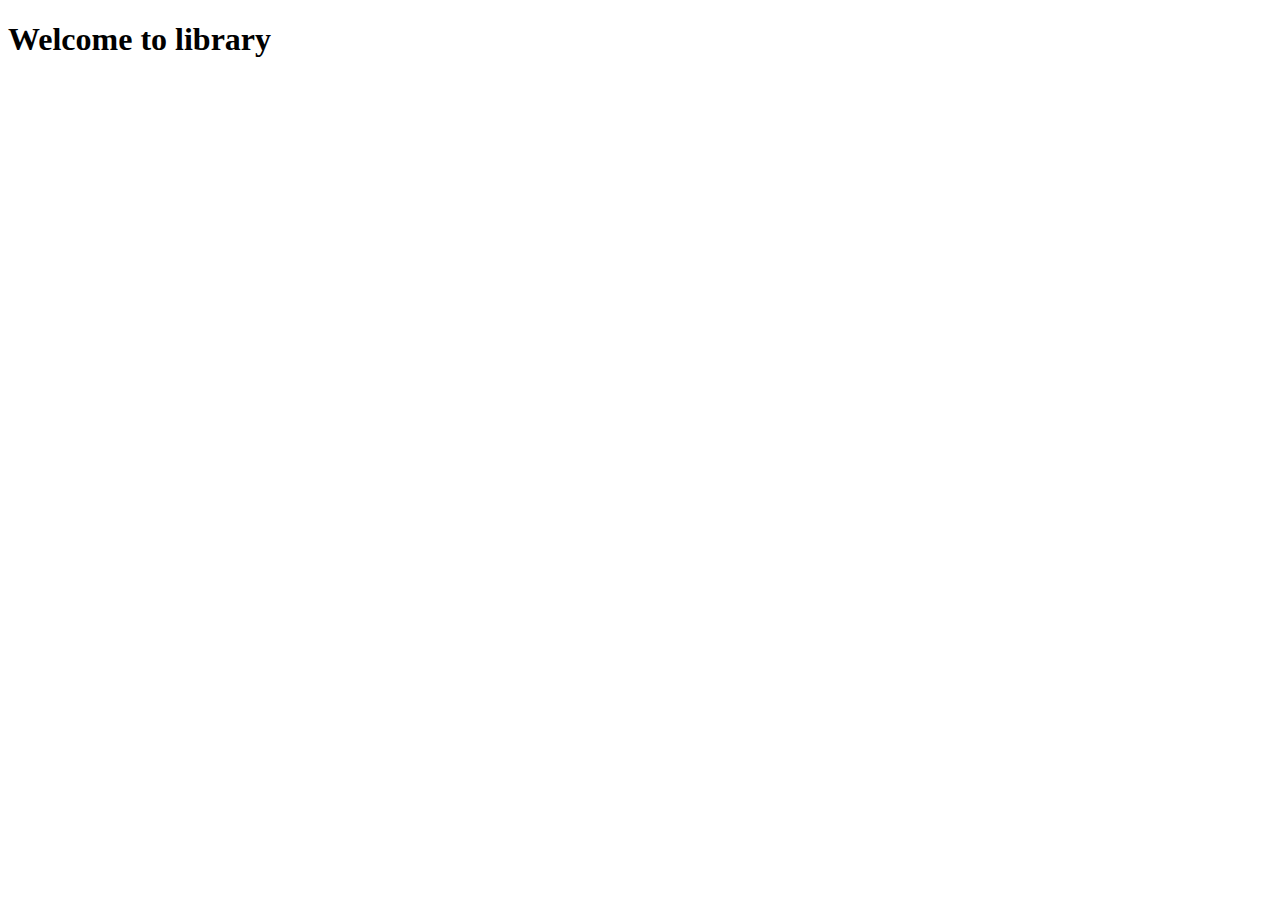
==== Frontend/index.html @ a62233c7 "first commit" ====
<!DOCTYPE html>
<html lang="en">
<head>
    <meta charset="UTF-8">
    <meta http-equiv="X-UA-Compatible" content="IE=edge">
    <meta name="viewport" content="width=device-width, initial-scale=1.0">
    <title>Library Management System</title>
</head>
<body>
    <h1>Welcome to library</h1>
</body>
</html>
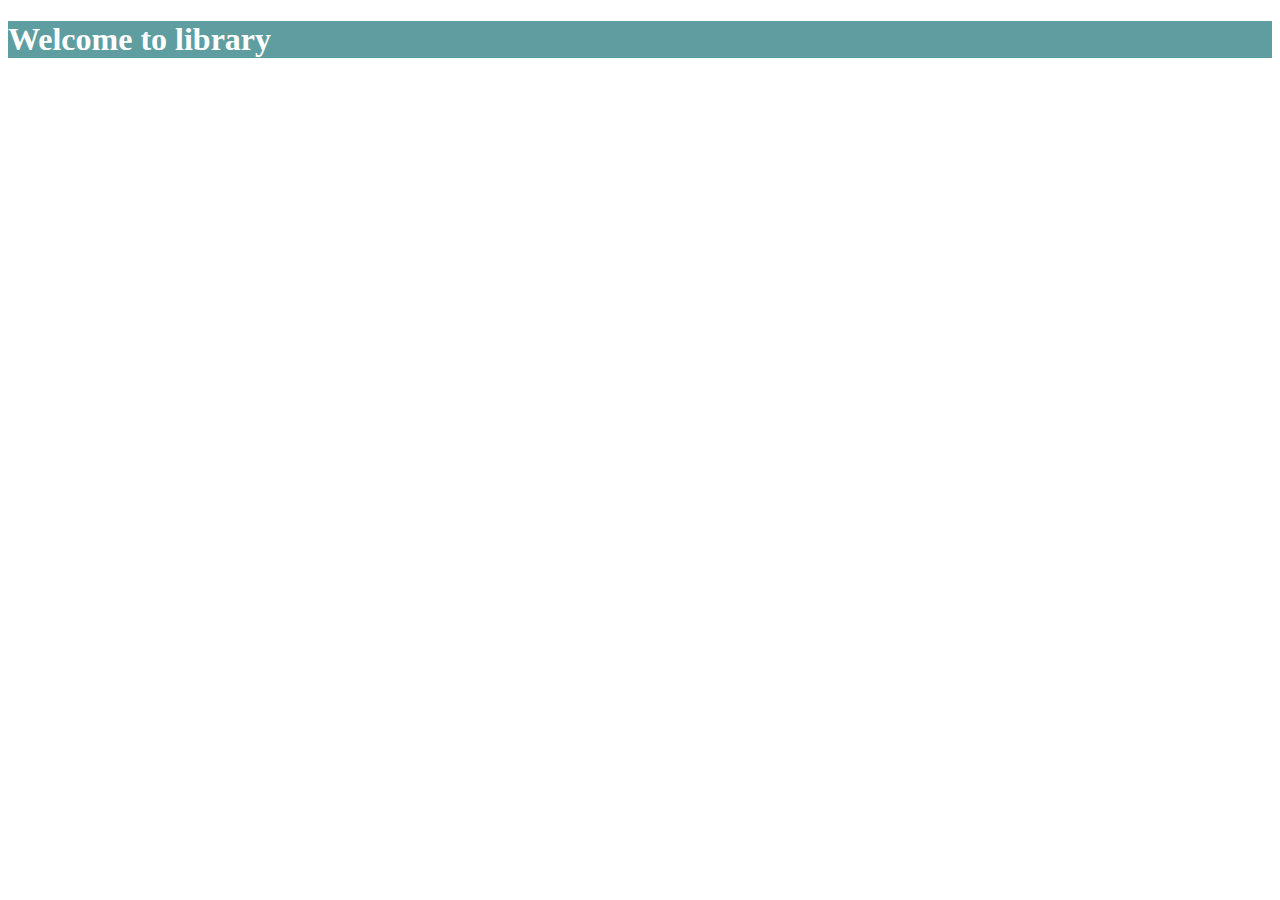
==== commit 8a0fb21f: "designed login html page and addded css file" ====
--- a/Frontend/index.html
+++ b/Frontend/index.html
@@ -5,6 +5,7 @@
     <meta http-equiv="X-UA-Compatible" content="IE=edge">
     <meta name="viewport" content="width=device-width, initial-scale=1.0">
     <title>Library Management System</title>
+    <link rel="stylesheet" href="index.css">
 </head>
 <body>
     <h1>Welcome to library</h1>
--- a/Frontend/index.css
+++ b/Frontend/index.css
@@ -0,0 +1,4 @@
+h1{
+    background-color: cadetblue;
+    color: white;
+}